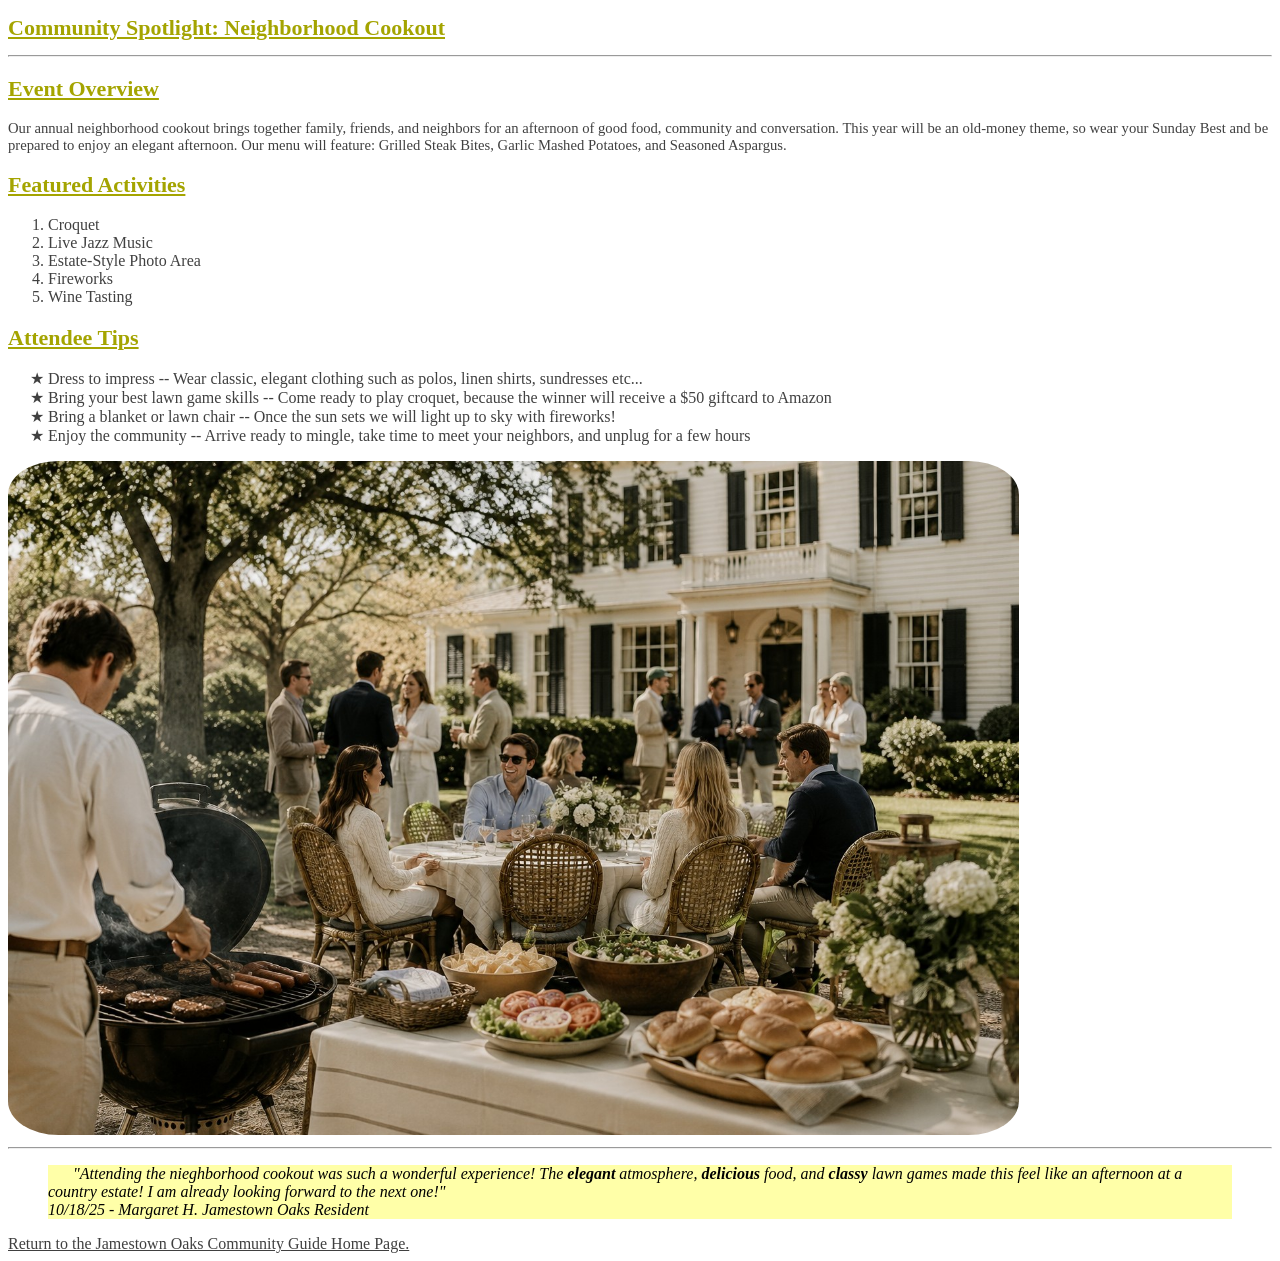
==== event.html @ b99e9338 "Adding assignment files and folders" ====
<!DOCTYPE html>

<!-- Extra features completed: custom favicon and custom list marker -->

<html lang="en">

<head>
    <meta charset="UTF-8">
    <meta name="viewport" content="width=device-width, initial-scale=1.0">
    <title>Community Cookout Flyer</title>
    <link rel="stylesheet" type="text/css" href="style.css">
    <link rel="icon" href="images/event-main.jpg">
</head>

<body>
    <h1> Community Spotlight: Neighborhood Cookout </h1>

    <hr>

    <h2> Event Overview </h2>

    <p> Our annual neighborhood cookout brings together family, friends, and neighbors for an afternoon of good food,
        community and conversation. This year will be an old-money theme, so wear your Sunday Best and be prepared to
        enjoy an elegant afternoon. Our menu will feature: Grilled Steak Bites, Garlic Mashed Potatoes, and Seasoned
        Aspargus.
    </p>

    <h2> Featured Activities </h2>

    <ol>
        <li> Croquet </li>
        <li> Live Jazz Music </li>
        <li> Estate-Style Photo Area </li>
        <li> Fireworks </li>
        <li> Wine Tasting </li>
    </ol>

    <h2> Attendee Tips </h2>

    <ul class="tips">
        <li> Dress to impress -- Wear classic, elegant clothing such as polos, linen shirts, sundresses etc... </li>
        <li> Bring your best lawn game skills -- Come ready to play croquet, because the winner will receive a $50
            giftcard to Amazon </li>
        <li> Bring a blanket or lawn chair -- Once the sun sets we will light up to sky with fireworks! </li>
        <li> Enjoy the community -- Arrive ready to mingle, take time to meet your neighbors, and unplug for a few hours
        </li>
    </ul>

    <img style=" border-radius: 5%;" src="images/event-main.jpg" alt="Community Cookout Img" width="80%" height="auto">
    <br>
    <hr>

    <blockquote id="testimonial">
        "Attending the nieghborhood cookout was such a wonderful experience! The <b>elegant</b> atmosphere,
        <b>delicious</b> food, and <b>classy</b> lawn games
        made this feel like an afternoon at a country estate! I am already looking forward to the next one!" <br>
        10/18/25 - Margaret H. Jamestown Oaks Resident
    </blockquote>

    <a href="index.html"> Return to the Jamestown Oaks Community Guide Home Page. </a>

</body>

</html>
---- style.css ----
h1 {
    font-weight: 600;
    font-family: Georgia, Garamond, serif;
    font-size: 22px;
    text-decoration: underline;
    color: #A4A400;
}

h2,
h3,
h4,
h5,
h6 {
    font-family: Georgia, Garamond, serif;
    font-size: 22px;
    text-decoration: underline;
    color: #A4A400;
}

body {
    background-color: white;
}

p {
    background-color: white;
    color: #404040;
    font-size: 11pt;
    font-family: Georgia, Garamond, serif;
}

a,
li {
    color: #404040;
}

#testimonial {
    text-indent: 25px;
    background-color: #FFFFA8;
    font-style: italic;
}

ul.tips {
    list-style-type: "★ ";

}
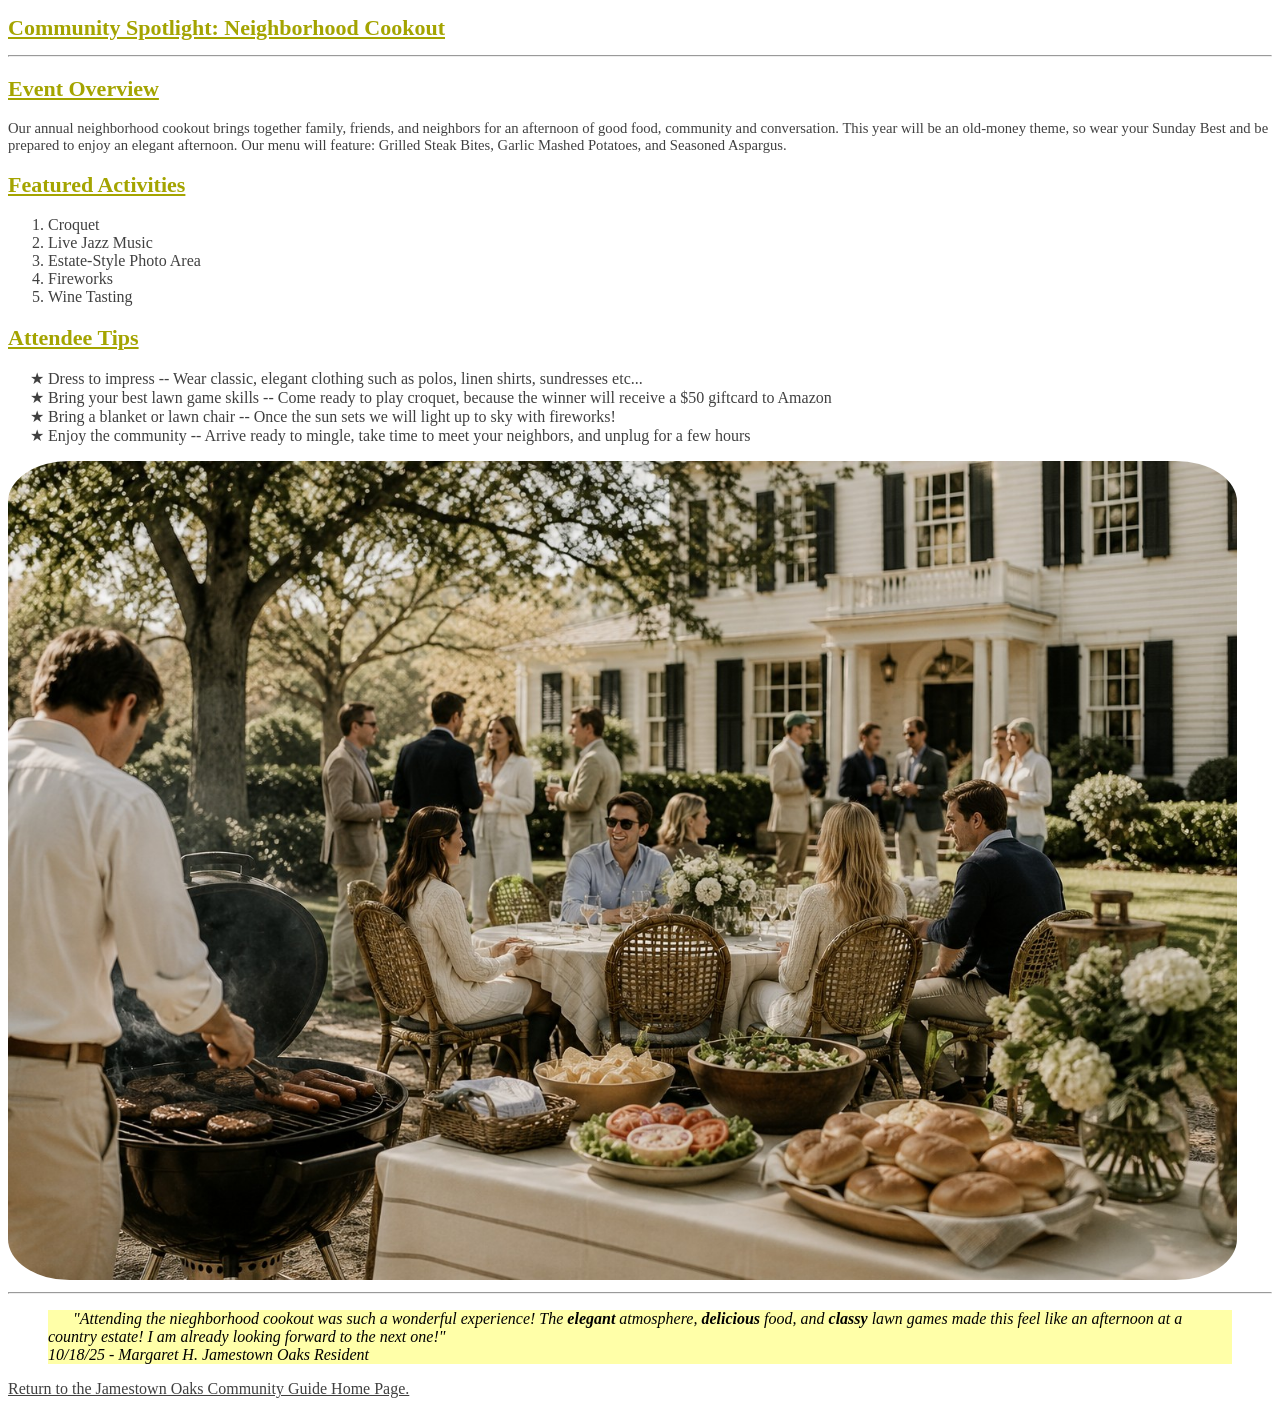
==== commit b42d943a: "Updated to validate in the W3C Validator" ====
--- a/event.html
+++ b/event.html
@@ -46,7 +46,7 @@
         </li>
     </ul>
 
-    <img style=" border-radius: 5%;" src="images/event-main.jpg" alt="Community Cookout Img" width="80%" height="auto">
+    <img style=" border-radius: 5%;" src="images/event-main.jpg" alt="Community Cookout Img" width="1229" height="819">
     <br>
     <hr>
 
